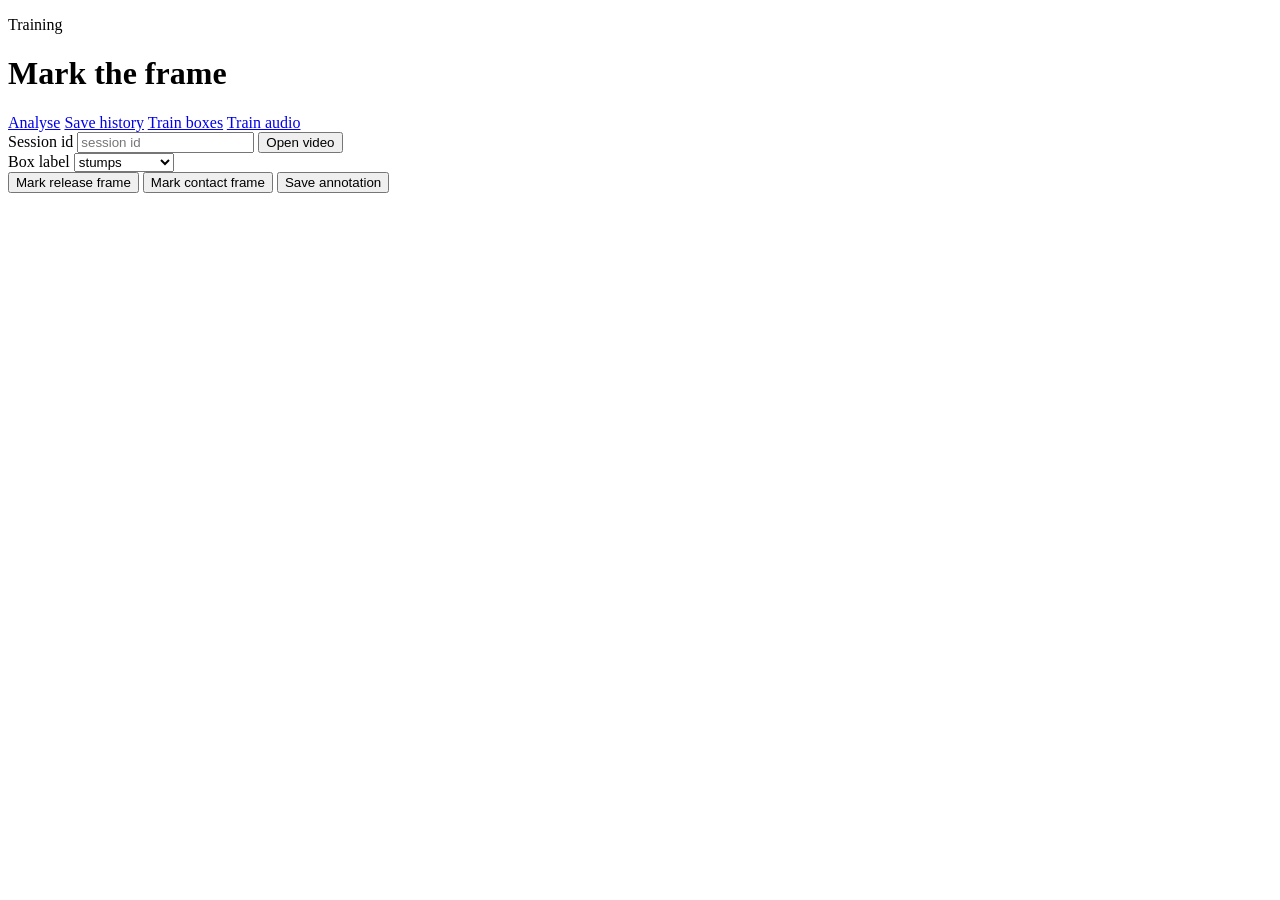
==== bowlinger/static/train.html @ 9e905a59 "Add YouTube input, training pages, and save history A YouTube link is downloaded with yt-dlp and ana" ====
<!DOCTYPE html>
<html lang="en">
<head>
  <meta charset="utf-8">
  <meta name="viewport" content="width=device-width, initial-scale=1">
  <link rel="icon" href="/static/favicon.svg" type="image/svg+xml">
  <title>BOWLINGER — box training</title>
  <link rel="stylesheet" href="/static/style.css">
</head>
<body>
  <header class="top">
    <p class="eyebrow">Training</p>
    <h1>Mark the frame</h1>
    <nav class="nav">
      <a href="/">Analyse</a>
      <a href="/admin/history">Save history</a>
      <a href="/train">Train boxes</a>
      <a href="/train/audio">Train audio</a>
    </nav>
  </header>
  <main>
    <section class="panel">
      <form id="open-form">
        <label for="session-id">Session id</label>
        <input id="session-id" required placeholder="session id">
        <button type="submit">Open video</button>
      </form>
      <p class="form-error" id="train-error" hidden></p>
      <video id="video" controls hidden></video>
      <p class="hint" id="frame-line" hidden></p>
      <canvas id="canvas" hidden></canvas>
      <label for="label">Box label</label>
      <select id="label">
        <option>stumps</option>
        <option>batsman</option>
        <option>bowler</option>
        <option>fielder</option>
        <option>wicketkeeper</option>
        <option>bat</option>
        <option>ball</option>
      </select>
      <div class="draw-actions">
        <button type="button" id="mark-release">Mark release frame</button>
        <button type="button" id="mark-contact">Mark contact frame</button>
        <button type="button" id="save">Save annotation</button>
      </div>
      <p class="hint" id="saved" hidden></p>
    </section>
  </main>
  <script>
    const video = document.querySelector("#video");
    const canvas = document.querySelector("#canvas");
    const errorEl = document.querySelector("#train-error");
    const frameLine = document.querySelector("#frame-line");
    const saved = document.querySelector("#saved");
    let sessionId = "";
    let boxes = [];
    let events = [];
    let start = null;
    let width = 0;
    let height = 0;
    let fps = 30;

    document.querySelector("#open-form").addEventListener("submit", async (event) => {
      event.preventDefault();
      errorEl.hidden = true;
      sessionId = document.querySelector("#session-id").value.trim();
      const response = await fetch(`/api/sessions/${encodeURIComponent(sessionId)}`);
      const payload = await response.json().catch(() => ({}));
      if (!response.ok) {
        errorEl.hidden = false;
        errorEl.textContent = payload.detail || "Session not found";
        return;
      }
      const info = (payload.result && payload.result.video) || {};
      width = info.width || 0;
      height = info.height || 0;
      fps = info.fps || 30;
      video.hidden = false;
      canvas.hidden = false;
      video.src = `/api/sessions/${encodeURIComponent(sessionId)}/video`;
      boxes = [];
      events = [];
      video.onloadeddata = () => {
        canvas.width = video.videoWidth;
        canvas.height = video.videoHeight;
        paint();
      };
    });

    video.addEventListener("timeupdate", () => {
      frameLine.hidden = false;
      const frame = Math.round(video.currentTime * fps);
      frameLine.textContent = `Frame ${frame} · ${video.currentTime.toFixed(3)} s`;
      paint();
    });

    function point(event) {
      const rect = canvas.getBoundingClientRect();
      return {
        x: (event.clientX - rect.left) * (canvas.width / rect.width),
        y: (event.clientY - rect.top) * (canvas.height / rect.height),
      };
    }
    canvas.addEventListener("pointerdown", (event) => { start = point(event); });
    canvas.addEventListener("pointerup", (event) => {
      if (!start) return;
      const end = point(event);
      const frame = Math.round((video.currentTime || 0) * fps);
      boxes.push({
        frame,
        time_s: Number((video.currentTime || 0).toFixed(3)),
        label: document.querySelector("#label").value,
        box: [start.x, start.y, end.x, end.y],
      });
      start = null;
      paint();
    });

    function paint() {
      const context = canvas.getContext("2d");
      context.clearRect(0, 0, canvas.width, canvas.height);
      const frame = Math.round((video.currentTime || 0) * fps);
      context.strokeStyle = "#e0b15c";
      context.lineWidth = 2;
      context.font = "14px sans-serif";
      for (const item of boxes) {
        if (Math.abs(item.frame - frame) > 1) continue;
        const [x1, y1, x2, y2] = item.box;
        context.strokeRect(x1, y1, x2 - x1, y2 - y1);
        context.fillStyle = "#e0b15c";
        context.fillText(item.label, x1, Math.max(14, y1 - 4));
      }
    }

    function addEvent(kind) {
      const frame = Math.round((video.currentTime || 0) * fps);
      events.push({ kind, frame, time_s: Number((video.currentTime || 0).toFixed(3)) });
      frameLine.textContent = `Marked ${kind} at frame ${frame}`;
    }
    document.querySelector("#mark-release").addEventListener("click", () => addEvent("release"));
    document.querySelector("#mark-contact").addEventListener("click", () => addEvent("contact"));
    document.querySelector("#save").addEventListener("click", async () => {
      errorEl.hidden = true;
      const response = await fetch("/api/train/annotations", {
        method: "POST",
        headers: { "Content-Type": "application/json" },
        body: JSON.stringify({
          kind: "video",
          video_ref: sessionId,
          width: canvas.width || width,
          height: canvas.height || height,
          fps,
          boxes,
          events,
        }),
      });
      const payload = await response.json().catch(() => ({}));
      if (!response.ok) {
        errorEl.hidden = false;
        errorEl.textContent = payload.detail || "Save failed";
        return;
      }
      saved.hidden = false;
      saved.innerHTML = "";
      const link = document.createElement("a");
      link.href = `/api/train/annotations/${payload.id}/yolo`;
      link.textContent = "Download YOLO export";
      saved.append(`Saved ${payload.id}. `, link);
    });
  </script>
</body>
</html>
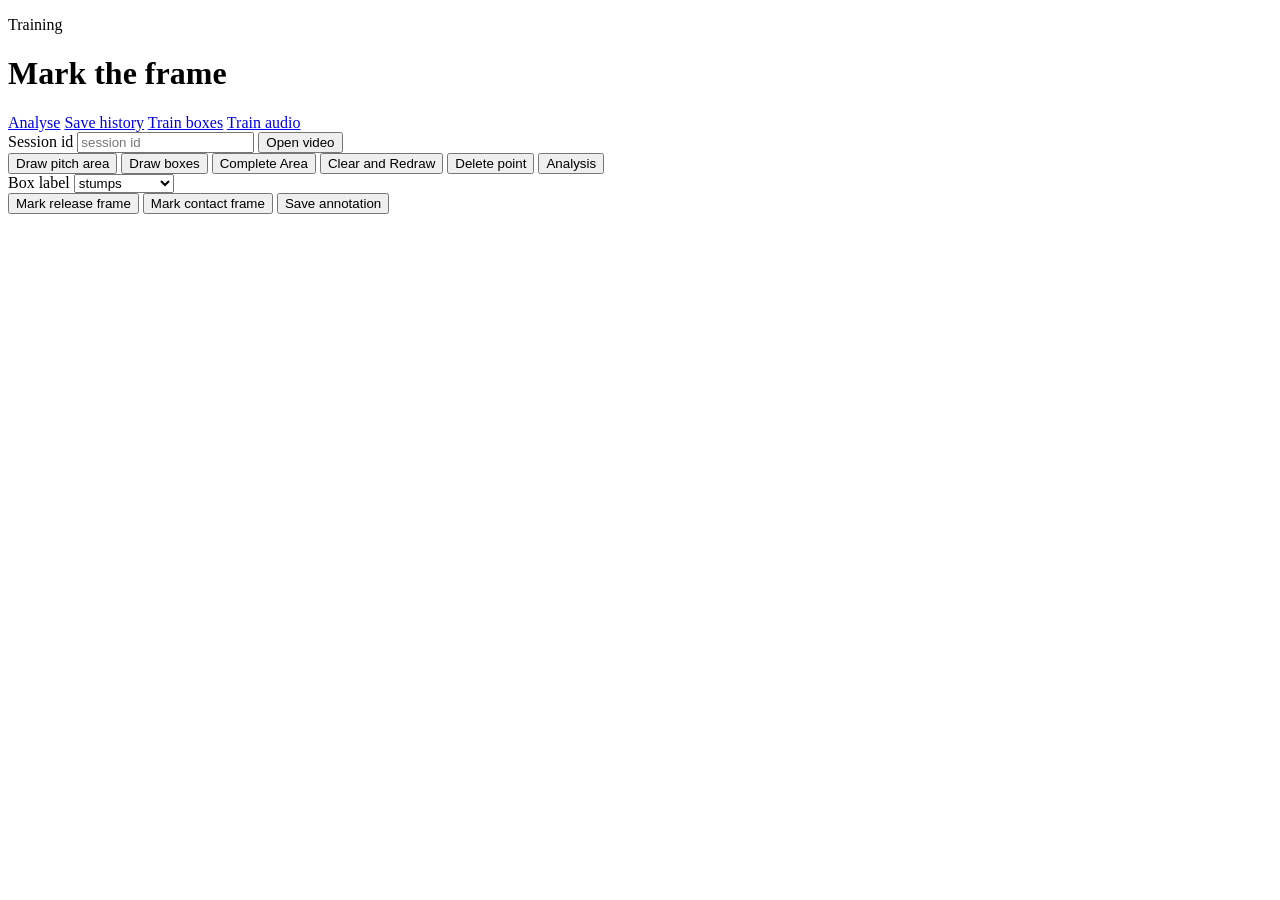
==== commit ab5534f3: "Add a polygon pitch boundary Clicks place an irregular pitch shape. The saved polygon stays the dete" ====
--- a/bowlinger/static/train.html
+++ b/bowlinger/static/train.html
@@ -29,6 +29,14 @@
       <video id="video" controls hidden></video>
       <p class="hint" id="frame-line" hidden></p>
       <canvas id="canvas" hidden></canvas>
+      <div class="draw-actions">
+        <button type="button" id="pitch-mode">Draw pitch area</button>
+        <button type="button" id="box-mode">Draw boxes</button>
+        <button type="button" id="complete-area">Complete Area</button>
+        <button type="button" id="clear-pitch">Clear and Redraw</button>
+        <button type="button" id="delete-point">Delete point</button>
+        <button type="button" id="analyse-pitch">Analysis</button>
+      </div>
       <label for="label">Box label</label>
       <select id="label">
         <option>stumps</option>
@@ -47,6 +55,7 @@
       <p class="hint" id="saved" hidden></p>
     </section>
   </main>
+  <script src="/static/pitch.js"></script>
   <script>
     const video = document.querySelector("#video");
     const canvas = document.querySelector("#canvas");
@@ -57,6 +66,14 @@
     let boxes = [];
     let events = [];
     let start = null;
+    let pitchMode = false;
+    const pitchEditor = createPitchEditor();
+    document.querySelector("#pitch-mode").addEventListener("click", () => { pitchMode = true; });
+    document.querySelector("#box-mode").addEventListener("click", () => { pitchMode = false; });
+    document.querySelector("#complete-area").addEventListener("click", () => { pitchEditor.complete(); paint(); });
+    document.querySelector("#clear-pitch").addEventListener("click", () => { pitchEditor.clear(); paint(); });
+    document.querySelector("#delete-point").addEventListener("click", () => { pitchEditor.removeSelected(); paint(); });
+    document.querySelector("#analyse-pitch").addEventListener("click", runAnalysis);
     let width = 0;
     let height = 0;
     let fps = 30;
@@ -102,8 +119,25 @@
         y: (event.clientY - rect.top) * (canvas.height / rect.height),
       };
     }
-    canvas.addEventListener("pointerdown", (event) => { start = point(event); });
+    canvas.addEventListener("pointerdown", (event) => {
+      const at = point(event);
+      if (pitchMode) {
+        pitchEditor.pointerDown(at);
+        paint();
+        return;
+      }
+      start = at;
+    });
+    canvas.addEventListener("pointermove", (event) => {
+      if (!pitchMode || !pitchEditor.dragging) return;
+      pitchEditor.pointerMove(point(event));
+      paint();
+    });
     canvas.addEventListener("pointerup", (event) => {
+      if (pitchMode) {
+        pitchEditor.pointerUp();
+        return;
+      }
       if (!start) return;
       const end = point(event);
       const frame = Math.round((video.currentTime || 0) * fps);
@@ -115,6 +149,15 @@
       });
       start = null;
       paint();
+    });
+    canvas.addEventListener("contextmenu", (event) => {
+      if (!pitchMode) return;
+      event.preventDefault();
+      const index = pitchEditor.hit(point(event));
+      if (index >= 0) {
+        pitchEditor.removeAt(index);
+        paint();
+      }
     });
 
     function paint() {
@@ -131,6 +174,7 @@
         context.fillStyle = "#e0b15c";
         context.fillText(item.label, x1, Math.max(14, y1 - 4));
       }
+      pitchEditor.paint(context);
     }
 
     function addEvent(kind) {
@@ -153,6 +197,7 @@
           fps,
           boxes,
           events,
+          pitch_polygon: pitchEditor.points.length >= 3 ? pitchEditor.coordinates() : [],
         }),
       });
       const payload = await response.json().catch(() => ({}));
@@ -168,6 +213,32 @@
       link.textContent = "Download YOLO export";
       saved.append(`Saved ${payload.id}. `, link);
     });
+    async function runAnalysis() {
+      errorEl.hidden = true;
+      if (pitchEditor.points.length < 3) {
+        errorEl.hidden = false;
+        errorEl.textContent = "The pitch needs at least three points.";
+        return;
+      }
+      pitchEditor.complete();
+      paint();
+      const stumps = [...boxes].reverse().find((item) => item.label === "stumps");
+      const body = { pitch_polygon: pitchEditor.coordinates() };
+      if (stumps) body.stumps = stumps.box;
+      const response = await fetch(`/api/sessions/${encodeURIComponent(sessionId)}/analyse`, {
+        method: "POST",
+        headers: { "Content-Type": "application/json" },
+        body: JSON.stringify(body),
+      });
+      const payload = await response.json().catch(() => ({}));
+      if (!response.ok) {
+        errorEl.hidden = false;
+        errorEl.textContent = payload.detail || "Analysis failed";
+        return;
+      }
+      frameLine.hidden = false;
+      frameLine.textContent = `Analysis ${payload.status} for ${payload.session_id}`;
+    }
   </script>
 </body>
 </html>
